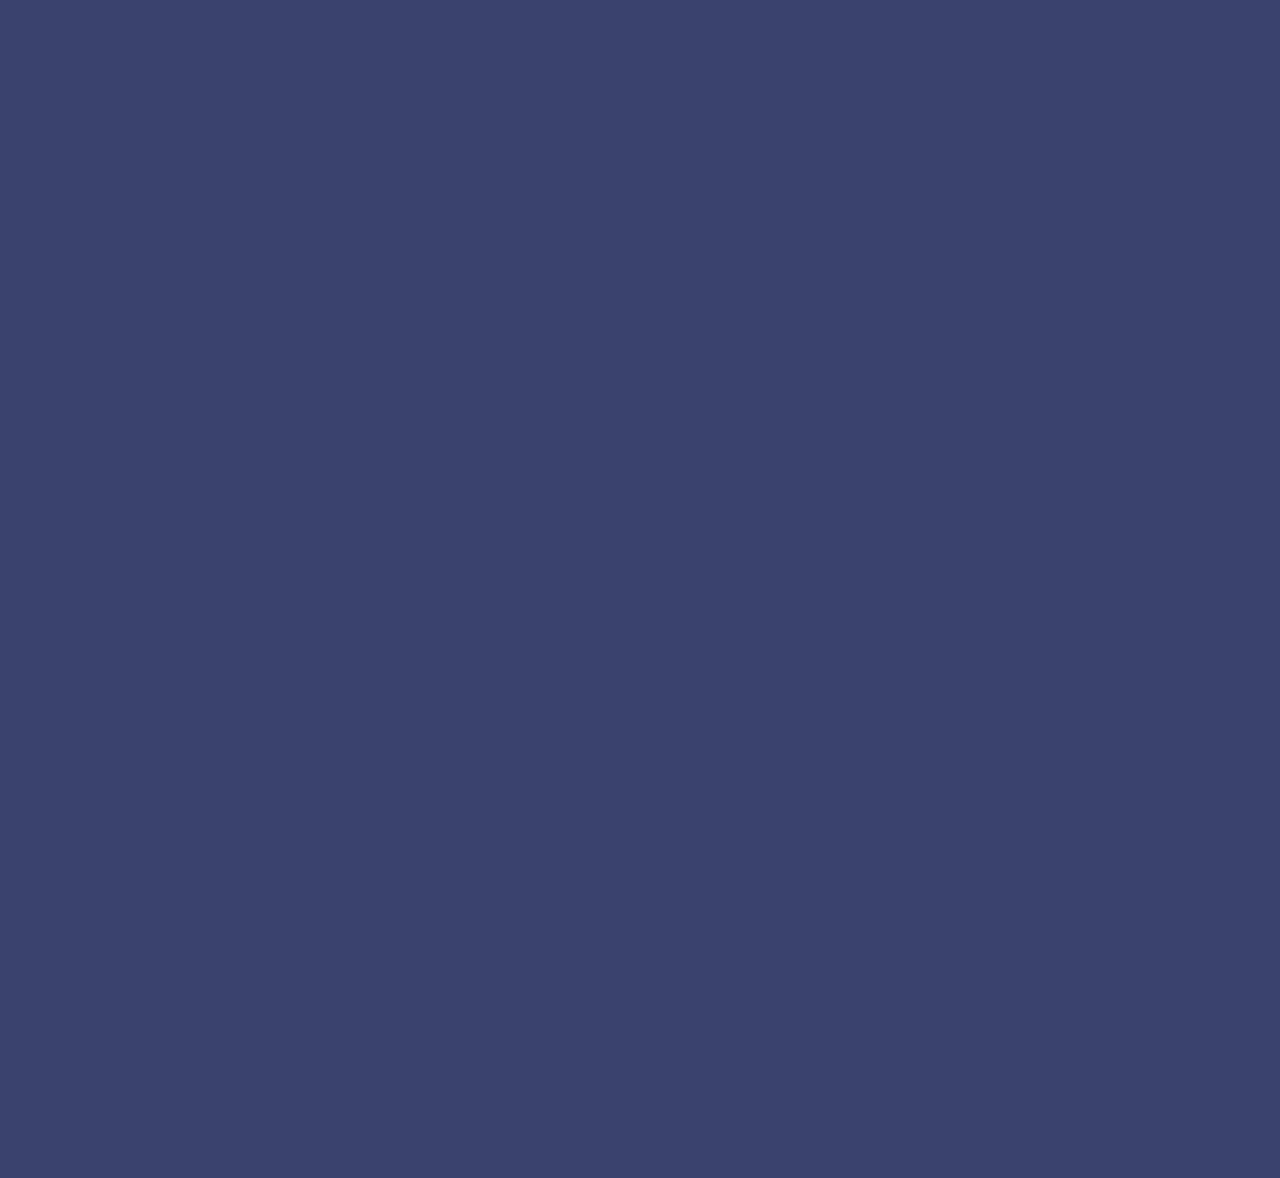
==== index.html @ f402741b "Update index.html" ====
<!DOCTYPE html>
<html lang="en">

<head>

    <meta charset="UTF-8">
    <meta name="viewport" content="width=device-width, initial-scale=1.0">


    <!-- ----------------------------------------------------------------- -->
    <!-- About Your Site                                                   -->
    <!-- ----------------------------------------------------------------- -->
      <link rel="shortcut icon" type="image/png" href="https://img-l.ink/img/1CbWpvk_sLSC0l9EpM51BSHqcTQG2ZYVy.png"/>
    <title>ExoTanks</title>
    <meta property="title" content="ExoTanks Species" />
    <meta property="type" content="website" />
    <meta property="url" content="https://www.exotanks.com/" />
    <meta property="image" content="assets/meta.png" />
    <meta name="description" content="A Closed alien-like species created by KhaoticKoda">

    <!-- No AI scraping directives -->
    <meta name="robots" content="noai">
    <meta name="robots" content="noimageai">


    <!-- ----------------------------------------------------------------- -->
    <!-- Styles                                                            -->
    <!-- ----------------------------------------------------------------- -->

    <!-- Bootstrap CSS -->
    <!-- Using Bootstrap 4.5 because its closest to Toyhou.se's current version -->
    <!-- https://getbootstrap.com/docs/4.5/getting-started/introduction/ -->
    <link rel="stylesheet" href="https://cdn.jsdelivr.net/npm/bootstrap@4.5.3/dist/css/bootstrap.min.css" integrity="sha384-TX8t27EcRE3e/ihU7zmQxVncDAy5uIKz4rEkgIXeMed4M0jlfIDPvg6uqKI2xXr2" crossorigin="anonymous">

    <!-- Font Awesome Icons -->
    <link rel="stylesheet" href="https://cdnjs.cloudflare.com/ajax/libs/font-awesome/6.5.1/css/all.min.css" integrity="sha512-DTOQO9RWCH3ppGqcWaEA1BIZOC6xxalwEsw9c2QQeAIftl+Vegovlnee1c9QX4TctnWMn13TZye+giMm8e2LwA==" crossorigin="anonymous" referrerpolicy="no-referrer" />


    <!-- ----------------------------------------------------------------- -->
    <!-- Optional Styles                                                   -->
    <!-- ----------------------------------------------------------------- -->

    <!-- Custom CSS -->
    <link rel="stylesheet" type="text/css" href="styles/charadex.css">

    <!-- Google Font -->
    <link href="https://fonts.googleapis.com/css?family=Montserrat:400|Comfortaa:500" rel="stylesheet">


</head>

<body>


    <!-- --------------------------------------------------------------------
    <-- Header
    <-------------------------------------------------------------------- -->
    
    <div class="load-html" id="header" data-source="includes/header.html"></div>


    <!-- Spinner for loading-->
    <div class="spinner-border m-auto" id="loading"></div>


    <!-- --------------------------------------------------------------------
    <-- Terms
    <-- I've provided a boiler plate, edit these how you see fit!
    <-------------------------------------------------------------------- -->
    <div class="container softload py-md-5 my-4 py-4" id="main-container">
        <div class="row no-gutters m-n2">

            <!-- Main Content
            --------------------------------------------------------------------- -->
            <div class="col-12 p-2">
                <div class="card p-md-5 p-4 h-100">

                    <!-- Hero Image & Title
                    ------------------------------------------------------------- -->
                    <div class="hero-title mb-4" style="background-image: url();">
                        <img src"https://img-l.ink/img/1FEfzy11joDvGbVRIllMxGXmz8xWJGFQy.png">
                    </div>


                    <!-- Description
                    ------------------------------------------------------------- -->
                    <div class="px-4 text-muted">
                        <p>Exotanks are a subspecies of Vaui (another species i made with them) that adpated to earths living conditions and have learned the arts of glass making in order to create their unique "Tanks" that they decorate!</p>
                    </div>


                    <!-- Links
                    ------------------------------------------------------------- -->
                    <hr class="my-4">
                    <div class="row no-gutters m-n1 mb-n2">

                        <div class="col-lg-4 p-1">
                            <h5>About</h5>
                            <div class="px-3">
                                <a class="btn btn-primary d-block mb-1" href="world.html">World</a>
                                <a class="btn btn-primary d-block mb-1" href="species.html">Species</a>
                                <a class="btn btn-primary d-block mb-1" href="masterlist.html">Designs</a>
                            </div>
                        </div>

                        <div class="col-lg-4 col-md-6 p-1">
                            <h5>Community</h5>
                            <div class="px-3">
                                <a class="btn btn-primary d-block mb-1" href="https://toyhou.se/~world/179021">Toyhou.se</a>
                                <a class="btn btn-primary d-block mb-1" href="https://discord.gg/axw8PX2gvw">Discord</a>
                                <a class="btn btn-primary d-block mb-1" href="prompts.html">Prompts</a>
                            </div>
                        </div>

                        <div class="col-lg-4 col-md-6 p-1">
                            <h5>Resources</h5>
                            <div class="px-3">
                                <a class="btn btn-primary d-block mb-1" href="https://discord.com/channels/1224700039428051014/1225033547291557888">Help Desk</a>
                                <a class="btn btn-primary d-block mb-1" href="faq.html">FAQ</a>
                                <a class="btn btn-primary d-block mb-1" href="terms.html">TOS</a>
                            </div>
                        </div>

                    </div>


                    <!-- Social Media Links
                    ------------------------------------------------------------- -->
                    <hr class="mt-4">
                    <div class="text-center mb-md-n4 font-weight-bold">

                        <a class="mx-3" href="#"><i class="fa-solid fa-house-chimney fa-fw mr-1"></i> Toyhou.se</a>
                        <a class="mx-3" href="https://discord.gg/krP9fVMa"><i class="fab fa-discord fa-fw mr-1"></i> Discord</a>
                        <a class="mx-3" href="https://www.instagram.com/exotanks.species?igsh=Y2pncmszNHVlcW40"><i class="fab fa-square-instagram fa-fw mr-1"></i> Instagram </a>

                    </div>
                </div>
            </div>


            <!-- Prompts
            --------------------------------------------------------------------- -->
            <div class="col-md-6 p-2" id="prompt-gallery">
                <div class="card p-md-5 p-4 h-100">

                    <h4 class="mb-0">Prompts</h4>
                    <hr class="mb-4">
                    <div class="list row no-gutters gallery-row m-n1"></div>

                    <div class="d-none">
                        <div class="col-12 gallery-item p-1" id="prompt-item">
                            <div class="card bg-faded p-3">
                                <h5 class="m-0">
                                    <a class="cardlink title" href=""></a>
                                </h5>
                                <hr class="my-2">
                                <div class="row no-gutters small my-n2">
                                    <div class="col-md-6 p-2 d-flex justify-content-between">
                                        <b>Starts</b> <span class="startdate"></span>
                                    </div>
                                    <div class="col-md-6 p-2 d-flex justify-content-between">
                                        <b>Ends</b> <span class="enddate"></span>
                                    </div>
                                </div>
                            </div>
                        </div>
                    </div>

                </div>
            </div>


            <!-- Staff
            --------------------------------------------------------------------- -->
            <div class="col-md-6 p-2" id="staff-gallery">
                <div class="card p-md-5 p-4 h-100">

                    <h4 class="mb-0">Staff</h4>
                    <hr class="mb-4">
                    <div class="list row no-gutters gallery-row m-n1"></div>

                    <div class="d-none">
                        <div class="col-md-6 gallery-item p-1" id="staff-item">
                            <div class="row no-gutters m-n1">
                                <div class="col-4 p-1 my-auto">
                                    <img class="img-fluid img-thumbnail image" src="">
                                </div>
                                <div class="col-8 p-1">
                                    <a class="d-block mt-2 link text-truncate" href=""><b class="username"></b></a>
                                    <span class="badge badge-primary jobtitle"></span>
                                </div>
                            </div>
                        </div>
                    </div>

                </div>
            </div>


            <!-- Designs
            --------------------------------------------------------------------- -->
            <div class="col-md-12 p-2" id="design-gallery">
                <div class="card p-md-5 p-4 h-100">

                    <h4 class="mb-0">Latest Designs</h4>
                    <hr class="mb-4">
                    <div class="list row no-gutters gallery-row m-n1"></div>

                    <div class="d-none">
                        <div class="col-md-3 col-6 gallery-item p-1" id="design-item">
                            <a class="card p-2 bg-faded d-block text-center cardlink" href="">
                                <img class="image img-fluid gallery-img" src=""><br>
                                <span class="btn btn-primary d-block mt-2 design"></span>
                            </a>
                        </div>
                    </div>

                </div>
            </div>



        </div>
    </div>


    <!-- --------------------------------------------------------------------
    <-- Footer
    <-------------------------------------------------------------------- -->
    
    <div class="load-html" id="footer" data-source="includes/footer.html"></div>


    <!-- ----------------------------------------------------------------- -->
    <!-- JS                                                                -->
    <!-- ----------------------------------------------------------------- -->

    <!-- JQuery -->
    <script src="https://code.jquery.com/jquery-3.6.0.js" integrity="sha256-H+K7U5CnXl1h5ywQfKtSj8PCmoN9aaq30gDh27Xc0jk=" crossorigin="anonymous"></script>

    <!-- Bootstrap -->
    <script src="https://cdn.jsdelivr.net/npm/bootstrap@4.5.3/dist/js/bootstrap.bundle.min.js" integrity="sha384-ho+j7jyWK8fNQe+A12Hb8AhRq26LrZ/JpcUGGOn+Y7RsweNrtN/tE3MoK7ZeZDyx" crossorigin="anonymous"></script>

    <!-- List.js -->
    <script src="https://cdnjs.cloudflare.com/ajax/libs/list.js/2.3.0/list.min.js" crossorigin="anonymous"></script>

    <!-- Charadex Script -->
    <script src="styles/config.js"></script>
    <script src="styles/charadex.js"></script>
    <script>frontPage(options.index);</script>


</body>

</html>
---- styles/charadex.css ----
body {

  /* ============================================================= */
  /*
  /* Main Styles
  /*
  /* ============================================================= */
  /* 
  /* This only styles the elements shown on the page.
  /* 
  /* Some CSS knowledge is going to be needed to style these
  /* elements further. If you're just looking for a swatch and
  /* font swap, then you'll only need to edit the variables below.
  /*
  /* ============================================================= */
  /* Primary Color
  ================================================================ */
  --cd-primary-color:                    #30375C;
  --cd-primary-text-color:               #444D7E;

  /* ============================================================= */
  /* Secondary Color
  ================================================================ */
  --cd-secondary-color:                  #292F53;
  --cd-secondary-text-color:             #444D7E;

  /* ============================================================= */
  /* Backgrounds
  ================================================================ */
  --cd-body-background-color:            #3A426E;
  --cd-content-background-color:         #444D7E;
  --cd-faded-background-color:           #3A426E;

  /* Background Extras */
  --cd-body-background-image:             url();

  /* ============================================================= */
  /* Text
  ================================================================ */
  --cd-body-text-color:                  #1E2545;
  --cd-faded-text-color:                 #1E2545;

  /* ============================================================= */
  /* Borders
  ================================================================ */
  --cd-border-color:                     rgba(0, 0, 0, 0.125);
  --cd-border-width:                     1px;
  --cd-border-style:                     solid;
  --cd-border-radius:                    1rem;

  /* ============================================================= */
  /* Navbar
  ================================================================ */
  --cd-navbar-background-color:          #1E2545;
  --cd-navbar-brand-color:               var(--cd-primary-color);
  --cd-navbar-brand-color-hover:         var(--cd-secondary-color);
  --cd-navbar-text-color:                var(--cd-content-background-color);
  --cd-navbar-link-color:                var(--cd-navbar-text-color);
  --cd-navbar-link-color-hover:          var(--cd-primary-color);
  --cd-navbar-font-family:               var(--cd-header-font-family);
  
  /* ============================================================= */
  /* Main Fonts
  ================================================================ */
  --cd-body-font-family:                 'Montserrat', sans-serif;
  --cd-header-font-family:               'Comfortaa', sans-serif;


  /* ============================================================= */
  /*
  /* Optional Styles
  /* These are just for extra easy styling
  /*
  /* ============================================================= */
  /* Navbar Dropdown 
  ================================================================ */

  /* Background */
  --cd-navbar-dropdown-background-color: var(--cd-navbar-background-color);
  --cd-navbar-dropdown-background-hover: var(--cd-primary-color);

  /* Link/Text */
  --cd-navbar-dropdown-link-color:       var(--cd-navbar-link-color);
  --cd-navbar-dropdown-link-color-hover: var(--cd-primary-text-color);

  /* Divider */
  --cd-navbar-dropdown-divider:          rgba(255,255,255,.12);
  --cd-navbar-dropdown-border-radius:    0 0 var(--cd-border-radius) var(--cd-border-radius);


  /* ============================================================= */
  /* Footer
  ================================================================ */
  
  /* Background */
  --cd-footer-background-color:          var(--cd-navbar-background-color);

  /* Link/Text */
  --cd-footer-text-color:                var(--cd-navbar-text-color);
  --cd-footer-link-color:                var(--cd-navbar-link-color);
  --cd-footer-link-color-hover:          var(--cd-navbar-link-color-hover);


  /* ============================================================= */
  /* Link
  ================================================================ */

  --cd-link-text-color:                  #636EA9;
  --cd-link-text-color-hover:            var(--cd-secondary-color);


  /* ============================================================= */
  /* HR
  ================================================================ */

  --cd-hr-border-width:                  var(--cd-border-width);
  --cd-hr-border-color:                  var(--cd-border-color);
  --cd-hr-border-style:                  var(--cd-border-style);


  /* ============================================================= */
  /* Pagination
  ================================================================ */

  /* Background */
  --cd-pagination-background-color:      transparent;
  --cd-pagination-background-hover:      transparent;

  /* Text */
  --cd-pagination-text-color:            var(--cd-faded-text-color);
  --cd-pagination-text-color-hover:      var(--cd-primary-color);

  /* Border */
  --cd-pagination-border-radius:         var(--cd-border-radius);
  --cd-pagination-border-width:          0;
  --cd-pagination-border-style:          var(--cd-border-style);
  --cd-pagination-border-color:          var(--cd-border-color);
  --cd-pagination-border-color-hover:    var(--cd-primary-color);


  /* ============================================================= */
  /* Cards
  ================================================================ */
  
  /* Background */
  --cd-card-background-color:            var(--cd-content-background-color);
  --cd-card-header-background-color:     var(--cd-card-background-color);

  /* Text */
  --cd-card-header-font-family:          var(--cd-header-font-family);

  /* Border */
  --cd-card-border-width:                var(--cd-border-width);
  --cd-card-border-style:                var(--cd-border-style);
  --cd-card-border-color:                var(--cd-border-color);
  --cd-card-border-radius:               var(--cd-border-radius);


  /* ============================================================= */
  /* Button
  ================================================================ */
  
  /* Background */
  --cd-button-background-color:          var(--cd-primary-color);
  --cd-button-background-color-hover:    var(--cd-secondary-color);

  /* Text */
  --cd-button-text-color:                var(--cd-primary-text-color);
  --cd-button-text-color-hover:          var(--cd-secondary-text-color);

  /* Border */
  --cd-button-border-width:              var(--cd-border-width);
  --cd-button-border-style:              var(--cd-border-style);
  --cd-button-border-color:              var(--cd-button-background-color);
  --cd-button-border-color-hover:        var(--cd-button-background-color-hover);
  --cd-button-border-radius:             var(--cd-border-radius);


  /* ============================================================= */
  /* Input
  ================================================================ */

  /* Background */
  --cd-input-background-color:           var(--cd-faded-background-color);

  /* Text */
  --cd-input-text-color:                 var(--cd-faded-text-color);

  /* Border */
  --cd-input-border-width:               var(--cd-border-width);
  --cd-input-border-style:               var(--cd-border-style);
  --cd-input-border-color:               var(--cd-border-color);
  --cd-input-border-color-hover:         var(--cd-primary-color);
  --cd-input-border-radius:              var(--cd-border-radius);

}


/* ============================================================= */
/* General Page Styles
/* ============================================================= */

body {

  /* Global Text */
  color: var(--cd-body-text-color);
  font-family: var(--cd-body-font-family);
  -webkit-font-smoothing: antialiased;
  -moz-osx-font-smoothing: grayscale;

  /* Global Background */
  background-color: var(--cd-body-background-color);
  background-image: var(--cd-body-background-image);
  background-position: center;
  background-size: cover;

}


/* ============================================================= */
/* Plain Links
/* ============================================================= */

a,
a:visited {
  color: var(--cd-link-text-color);
  transition: color .2s ease-in-out;
}

a:hover,
a:focus,
a:active {
  color: var(--cd-link-text-color-hover);
  text-decoration: none;
}

/* ============================================================= */
/* Navbar
/* ============================================================= */
.navbar {
  background-color: var(--cd-navbar-background-color) !important;
  font-family: var(--cd-navbar-font-family) !important;
  z-index: 2000;
}

.navbar .navbar-brand {
  color: var(--cd-navbar-brand-color) !important;
  font-size: 2rem;
}

.navbar .navbar-brand:hover, 
.navbar .navbar-brand:focus {
  color: var(--cd-navbar-brand-color-hover) !important;
}

.navbar .navbar-nav .nav-link {
  color: var(--cd-navbar-link-color) !important;
}

.navbar .navbar-nav .nav-link:hover, 
.navbar .navbar-nav .nav-link:focus{
  color: var(--cd-navbar-link-color-hover) !important;
}

.navbar .navbar-toggler {
  color: var(--cd-navbar-link-color) !important;
  border: none !important;
}

.navbar .nav-link {
    display: flex;
    align-items: center;
}

.navbar .nav-link-icon {
    font-size: .5rem;
    margin-left: .25rem;
}


/* ============================================================= */
/* Dropdowns
/* This is for navbar dropdowns only
/* ============================================================= */

.navbar .dropdown-menu {
  color: var(--cd-navbar-dropdown-link-color) !important;
  background-color: var(--cd-navbar-dropdown-background-color) !important;
  border-radius: var(--cd-navbar-dropdown-border-radius) !important;
  border: none;
  margin-top: 0;
}

.dropdown:hover .dropdown-menu,
.dropdown-menu:hover{
  display: block !important
}

.navbar .dropdown-divider {
  border-top: 1px solid var(--cd-navbar-dropdown-divider) !important;
}

.navbar .dropdown-item,
.navbar .dropdown-item-text {
  color: var(--cd-navbar-dropdown-link-color) !important;
  transition: color .2s ease, background .2s ease;
}

.navbar .dropdown-item:hover, 
.dropdown-item:focus,
.dropdown-item:active {
  color: var(--cd-navbar-dropdown-link-color-hover)!important;
  background-color: var(--cd-navbar-dropdown-background-hover) !important;
}

.navbar .dropdown-header {
  color: var(--cd-navbar-dropdown-link-color-hover) !important;
}


/* ============================================================= */
/* Footer
/* ============================================================= */

.footer{
  background-color: var(--cd-footer-background-color) !important;
  color: var(--cd-footer-text-color) !important;
}

.footer a,
.footer a:visited {
  color: var(--cd-footer-link-color) !important;
}

.footer a:hover,
.footer a:focus,
.footer a:active {
  color: var(--cd-footer-link-color-hover) !important;
}


/* ============================================================= */
/* Pagination
/* ============================================================= */

.page-link {
  transition: color .2s ease, background .2s ease, border .2s ease;
  border-width: var(--cd-pagination-border-width) !important;
  border-style: var(--cd-pagination-border-style) !important;
}

.page-link,
.page-item.disabled .page-link {
  color: var(--cd-pagination-text-color) !important;
  background-color: var(--cd-pagination-background-color) !important;
  border-color: var(--cd-pagination-border-color) !important;
}

.page-item.active .page-link,
.page-link:hover,
.page-link:focus,
.page-link:active {
  color: var(--cd-pagination-text-color-hover) !important;
  background-color: var(--cd-pagination-background-hover) !important;
  border-color: var(--cd-pagination-border-color-hover) !important;
}

/* Keeps users from accidentally highlighting */
.page-link{
  cursor: pointer;
  user-select: none;
}

/* Fixes my jank nav/pagination hybrid */
.nav .pagination .page-item:first-child .page-link {
  border-radius: 0 !important;
  border-left: 0 !important;
}

.nav .pagination .page-item:last-child .page-link {
  border-radius: 0 !important
}

.nav .page-item:first-child .page-link {
  border-radius: var(--cd-pagination-border-radius) 0 0 var(--cd-pagination-border-radius) !important;
}

.nav .page-item:last-child .page-link {
  border-radius: 0 var(--cd-pagination-border-radius) var(--cd-pagination-border-radius) 0 !important
}


/* ============================================================= */
/* Card
/* ============================================================= */

.card {
  background-color: var(--cd-card-background-color) !important;
  border-width: var(--cd-card-border-width) !important;
  border-style: var(--cd-card-border-style) !important;
  border-color: var(--cd-card-border-color) !important;
  border-radius: var(--cd-border-radius) !important;
}

.card-header {
  background-color: var(--cd-card-header-background-color) !important;
  border-bottom-color: var(--cd-card-border-color) !important;
  border-bottom-width: var(--cd-card-border-width) !important;
  border-bottom-style: var(--cd-card-border-style) !important;
  font-family: var(--cd-card-header-font-family) !important;
  border-radius: calc(var(--cd-border-radius) - 1px) calc(var(--cd-border-radius) - 1px) 0 0 !important;
}


/* ============================================================= */
/* Buttons & Badges
/* ============================================================= */

.btn.btn-primary,
.badge.badge-primary {
  color: var(--cd-button-text-color) !important;
  background-color: var(--cd-button-background-color) !important;
  border-width: var(--cd-button-border-width) !important;
  border-style: var(--cd-button-border-style) !important;
  border-color: var(--cd-button-border-color) !important;
  border-radius: var(--cd-button-border-radius) !important;
}

.btn.btn-primary:hover,
.btn.btn-primary:focus,
.btn.btn-primary:active,
a.badge.badge-primary:hover,
a.badge.badge-primary:focus,
a.badge.badge-primary:active  {
  color: var(--cd-button-text-color-hover) !important;
  border-color: var(--cd-button-border-color-hover) !important;
  background-color: var(--cd-button-background-color-hover) !important;
  box-shadow: none !important;
}


/* ============================================================= */
/* Input
/* ============================================================= */

.form-control {
  background-color: var(--cd-input-background-color) !important;
  color: var(--cd-input-text-color) !important;
  border-width: var(--cd-input-border-width) !important;
  border-style: var(--cd-input-border-style) !important;
  border-color: var(--cd-input-border-color) !important;
  border-radius: var(--cd-input-border-radius) !important;
}

.form-control:focus,
.form-control:active {
  background-color: var(--cd-input-background-color) !important;
  border-color: var(--cd-input-border-color-hover) !important;
}


/* ============================================================= */
/* Scrollbar
/* ============================================================= */

@media (min-width: 992px) {
  body::-webkit-scrollbar-track {
    background-color: var(--cd-faded-background-color);
    border-width: 0px !important;
  }

  body::-webkit-scrollbar {
    width: 10px;
    height: 10px;
  }

  body::-webkit-scrollbar-thumb {
    background-color: var(--cd-primary-color);
  }

  body::-webkit-scrollbar-corner,
  body::-webkit-resizer {
    background-color: var(--cd-border-color);
  }
}


/* ============================================================= */
/* Misc
/* ============================================================= */

.text-primary {
  color: var(--cd-primary-color) !important;
}

.bg-faded {
  background-color: var(--cd-faded-background-color) !important;
}

.text-muted {
  color: var(--cd-faded-text-color) !important;
}

h1, h2, h3,
h4, h5, h6 {
  font-family: var(--cd-navbar-font-family) !important;
}

hr {
  border-top-color: var(--cd-hr-border-color) !important;
  border-top-width: var(--cd-hr-border-width) !important;
  border-top-style: var(--cd-hr-border-style) !important;
}

img {
  image-rendering: -webkit-optimize-contrast;
}

/* Fix any border radiuses that were messed from before */
.rounded {border-radius: var(--cd-border-radius) !important}
.rounded-circle {border-radius: 100%;}
.rounded-0 {border-radius: 0 !important;}

/* ============================================================= */
/* Chee's Tweaks
/* ============================================================= */

body {
  min-height: 100vh;
  display: flex;
  flex-direction: column;
}

#main-container {
    min-height: calc(100vh - 105px);
    padding: 1rem;
    -ms-flex: 1 1 auto!important;
    flex: 1 1 auto!important;
}

@media (min-width: 768px) {
    #main-container {
        padding: 5rem 1.5rem;
    }
}

/* Fades container in on load so its not as jarring */
.softload {
  opacity: 0;
} .softload.active {
  opacity: 1;
  transition: opacity 2s ease;
}

/* Remove ugly box shadow */
button:focus,
.page-link:focus,
.form-control:focus {
  outline: none !important;
  box-shadow: none !important;
}

/* Remove margin from last paragraphs */
p:last-child {
    margin-bottom: 0 !important;
}

/* Small container for more compact view */
.container {
  max-width: 950px !important;
}

/* Prevents awkward load in stutter */
#charadex-gallery .list .card-body {
  min-height: calc(200px + 2.5rem);
} 

#charadex-gallery .list .card-body img {
  max-height: 200px;
}

.gallery-img {
    max-height: 150px;
}

/* Combines search and its companion filter */
#search-filter.form-control {
  border-radius: var(--cd-border-radius) 0 0 var(--cd-border-radius) !important;
  border-right: 0 !important;
} 

#search.filtered.form-control {
  margin-left: -.5rem;
  width: calc(100% + .5rem) !important;
  border-radius: 0 var(--cd-border-radius) var(--cd-border-radius) 0 !important;
}

/* Loading Icon */
#loading {
  width: 5rem; 
  height: 5rem;
  position: absolute;
  top: calc(50% - 2.5rem);
  left: calc(50% - 2.5rem);
  animation-duration: 2s;
  opacity: .5;
  border-color: var(--cd-body-text-color);
  border-right-color: transparent !important;
}


#log-table {
    max-height: 200px;
    overflow-y: auto;
}

/* ============================================================= */
/* Custom Classes
/* ============================================================= */

/* Makes sure your text formatting is preserved from the sheet */
/* Best for large areas like notes */
.text-pre {
    white-space: break-spaces;
}

.hero-title {
    color: var(--cd-primary-text-color);
    background-color: var(--cd-primary-color);
    border-radius: var(--cd-border-radius);
    font-family: var(--cd-header-font-family);
    display: flex;
    padding: 1.5rem;
    min-height: 250px;
    font-weight: 800;
    font-size: 2.5rem;
    background-size: cover;
}

@media (min-width: 768px) {
    .hero-title {
        letter-spacing: 2px;
        font-size: 5rem;
    }
}
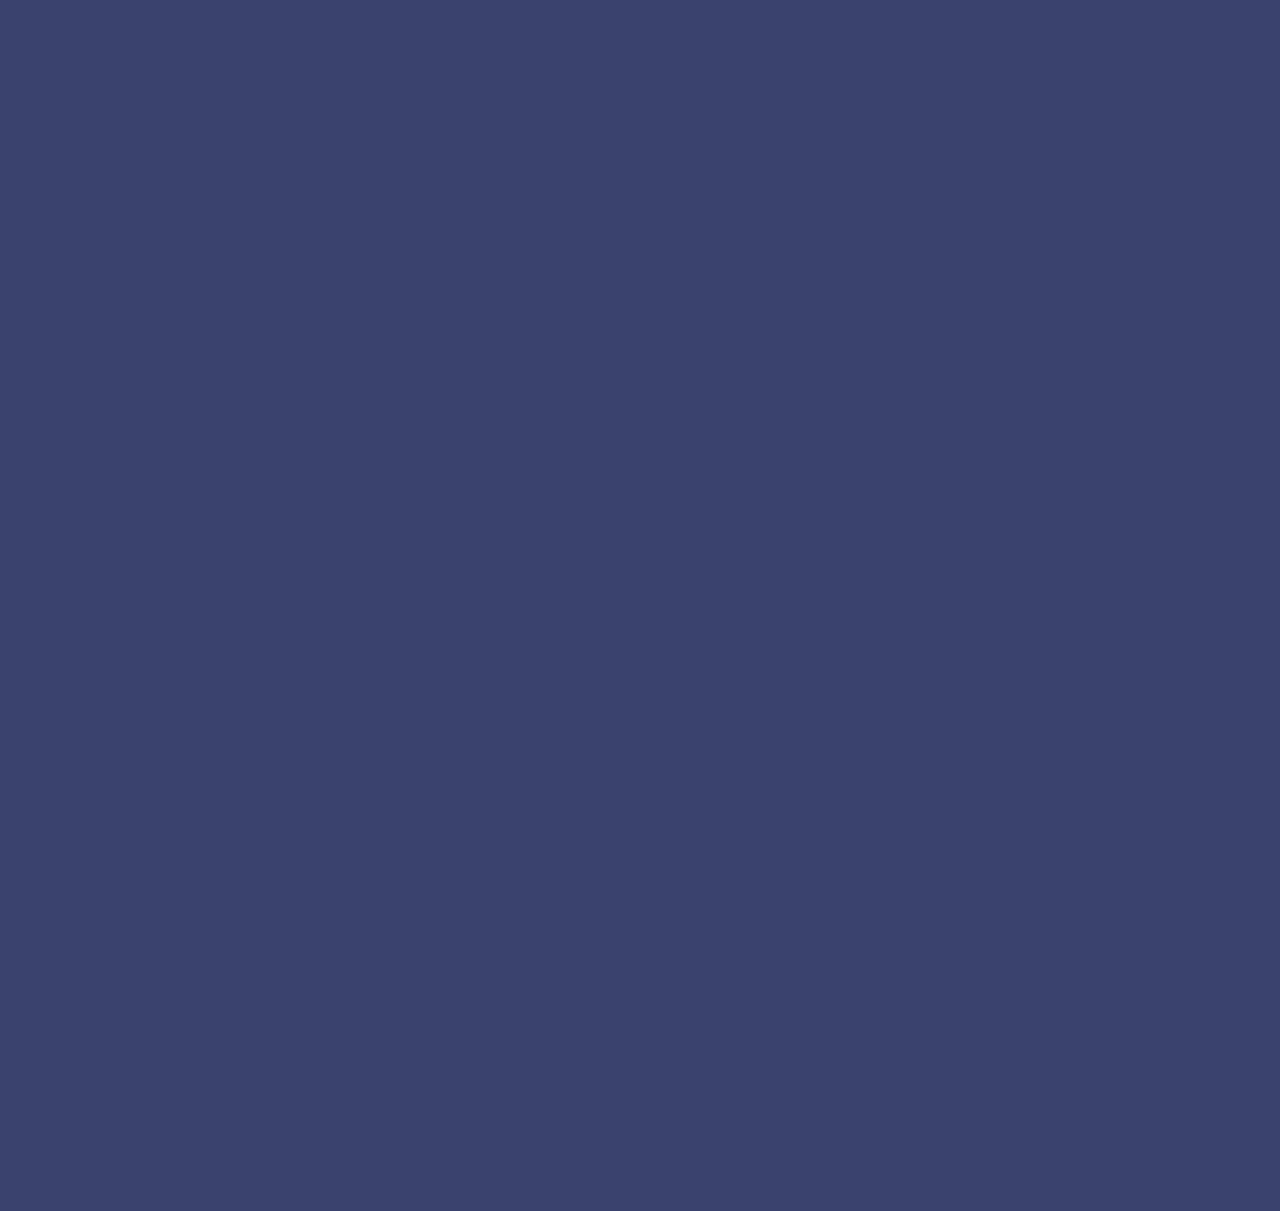
==== commit 3475ecb3: "Update index.html" ====
--- a/index.html
+++ b/index.html
@@ -78,7 +78,7 @@
                     <!-- Hero Image & Title
                     ------------------------------------------------------------- -->
                     <div class="hero-title mb-4" style="background-image: url();">
-                        <img src"https://img-l.ink/img/1FEfzy11joDvGbVRIllMxGXmz8xWJGFQy.png">
+                        <img src="https://img-l.ink/img/1FEfzy11joDvGbVRIllMxGXmz8xWJGFQy.png" height="283px" Width="1024px" class="center">
                     </div>
 
 
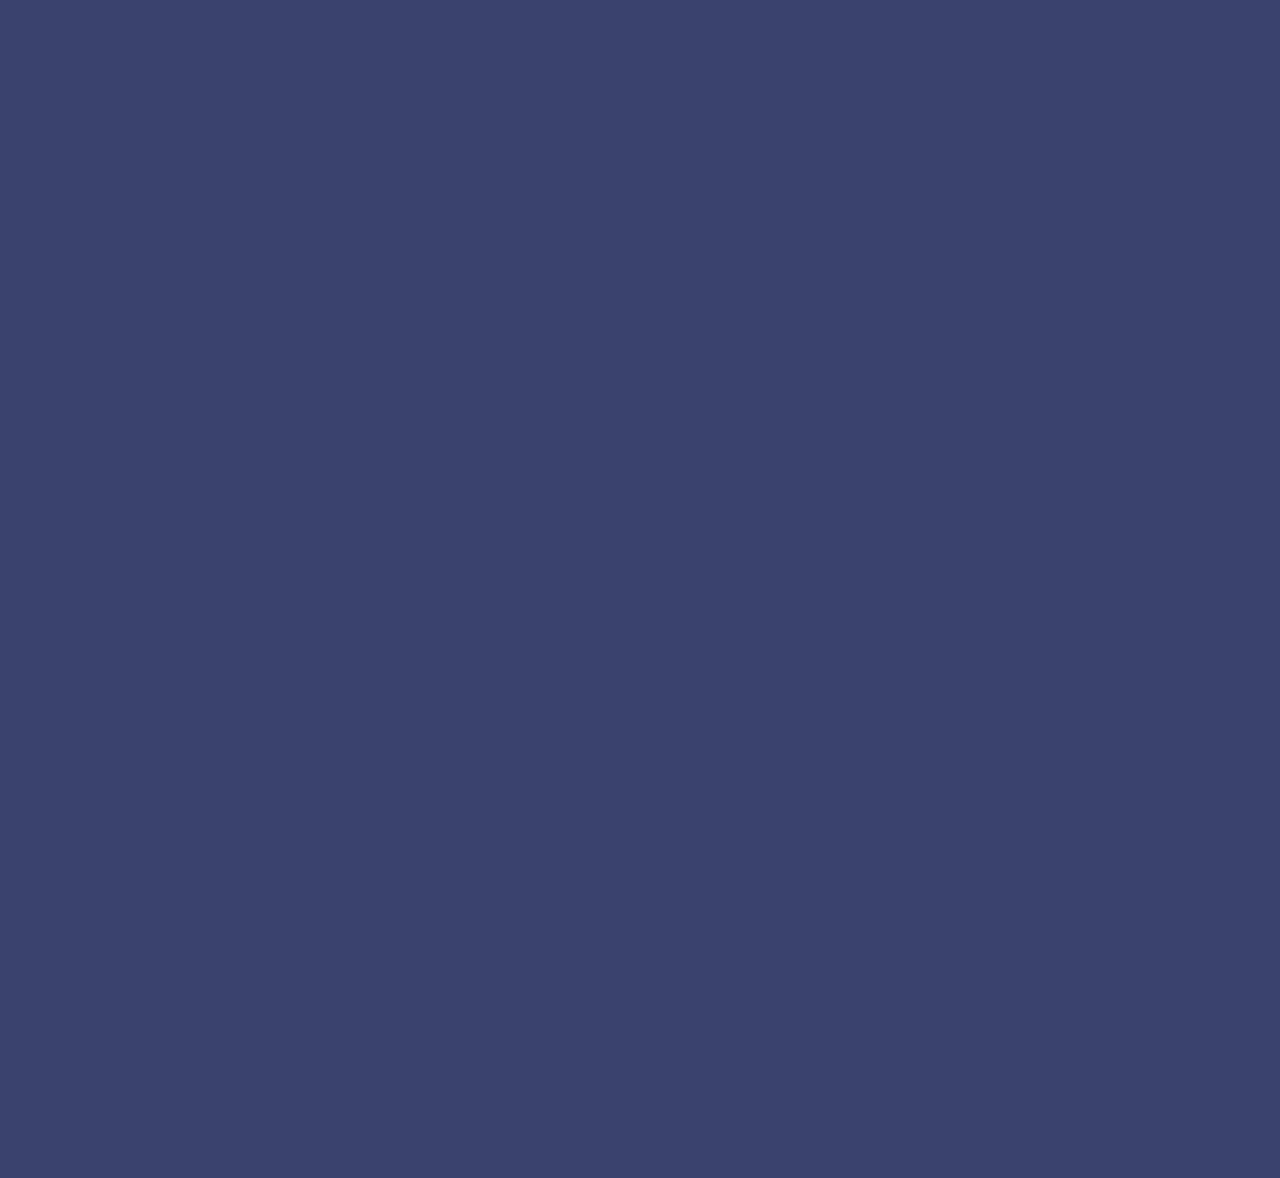
==== commit 26195eab: "Update index.html" ====
--- a/index.html
+++ b/index.html
@@ -78,7 +78,7 @@
                     <!-- Hero Image & Title
                     ------------------------------------------------------------- -->
                     <div class="hero-title mb-4" style="background-image: url();">
-                        <img src="https://img-l.ink/img/1FEfzy11joDvGbVRIllMxGXmz8xWJGFQy.png" height="283px" Width="1024px" class="center">
+                        <img src="https://img-l.ink/img/1FEfzy11joDvGbVRIllMxGXmz8xWJGFQy.png" height="226.4px" Width="819.2px" class="center">
                     </div>
 
 
